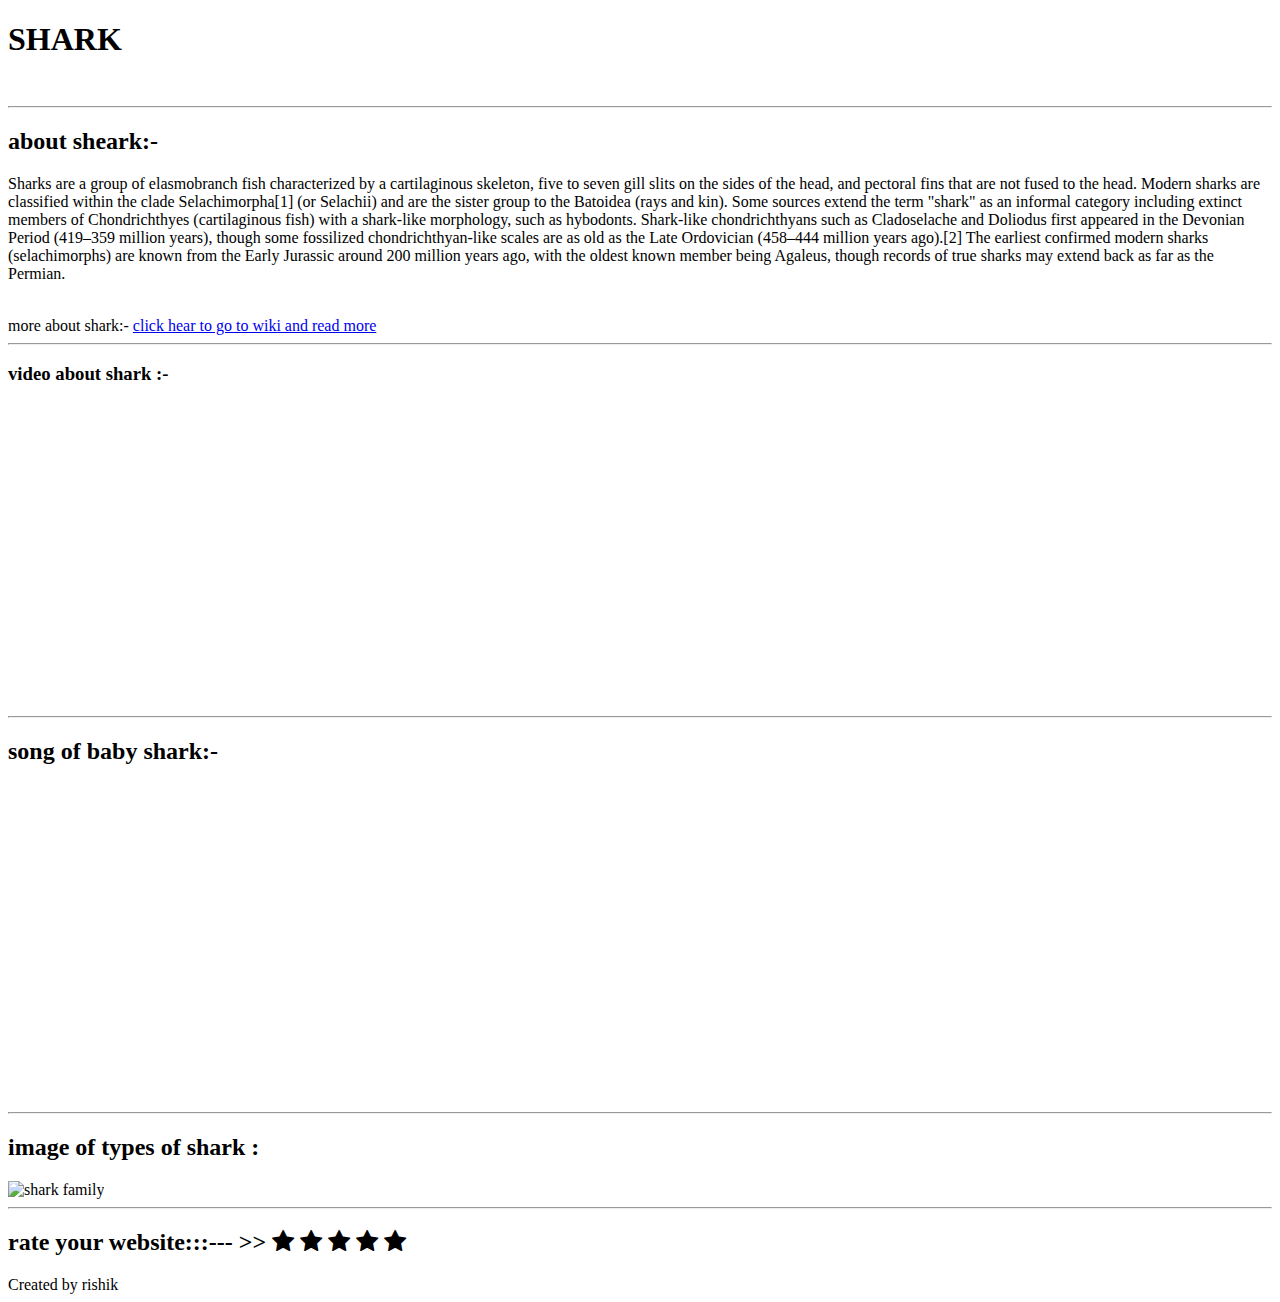
==== index.html @ 176f5522 "Update and rename shark.html to index.html" ====
<!DOCTYPE html>
<html lang="en">

<head>
    <meta charset="UTF-8">
    <meta name="viewport" content="width=device-width, initial-scale=1.0">
    <title>Shark</title>
    <link rel="stylesheet" href="index.css">
</head>

<body>
    <div>
        <h1 id="title">SHARK</h1><br>
        <hr>
        <h2 id="title2">about sheark:- </h2>
        <p>Sharks are a group of elasmobranch fish characterized by a cartilaginous skeleton, five to
            seven gill slits on the sides of the head, and pectoral fins that are not fused to the head. Modern sharks
            are classified within the clade Selachimorpha[1] (or Selachii) and are the sister group to the Batoidea
            (rays and kin). Some sources extend the term "shark" as an informal category including extinct members of
            Chondrichthyes (cartilaginous fish) with a shark-like morphology, such as hybodonts. Shark-like
            chondrichthyans such as Cladoselache and Doliodus first appeared in the Devonian Period (419–359 million
            years), though some fossilized chondrichthyan-like scales are as old as the Late Ordovician (458–444 million
            years ago).[2] The earliest confirmed modern sharks (selachimorphs) are known from the Early Jurassic around
            200 million years ago, with the oldest known member being Agaleus, though records of true sharks may extend
            back as far as the Permian.
        </p>
        <br>
        more about shark:- <a href="https://en.wikipedia.org/wiki/Shark">click hear to go to wiki and read more</a>
        <br>
        <hr>

        <h3>video about shark :-</h3>
        <iframe width="400" height="300" src="https://www.youtube.com/embed/kl9qJMpoYqs?si=QZhd_ka6lxqIgC1A"
            title="YouTube video player" frameborder="0"
            allow="accelerometer; autoplay; clipboard-write; encrypted-media; gyroscope; picture-in-picture; web-share"
            referrerpolicy="strict-origin-when-cross-origin" allowfullscreen></iframe><br>
        <hr>

        <h2>song of baby shark:- </h2>
        <iframe width="560" height="315" src="https://www.youtube.com/embed/020g-0hhCAU?si=1YH7g-oCiNYouA5F"
            title="YouTube video player" frameborder="0"
            allow="accelerometer; autoplay; clipboard-write; encrypted-media; gyroscope; picture-in-picture; web-share"
            referrerpolicy="strict-origin-when-cross-origin" allowfullscreen></iframe><br>
        <hr>
        <h2>image of types of shark : </h2>
        <img src="https://www.animalspot.net/wp-content/uploads/2019/10/Types-of-Sharks.jpg" width="800"
            alt="shark family ">
        <br>
        <hr>

        <h2>rate your website:::--- >>
            <link rel="stylesheet"
                href="https://cdnjs.cloudflare.com/ajax/libs/font-awesome/4.7.0/css/font-awesome.min.css">

            <span class="fa fa-star checked"></span>
            <span class="fa fa-star checked"></span>
            <span class="fa fa-star checked"></span>
            <span class="fa fa-star checked"></span>
            <span class="fa fa-star checked"></span>

        </h2>
        </h2>

    <footer>
        Created by rishik
    </footer>




    </div>
</body>

</html>
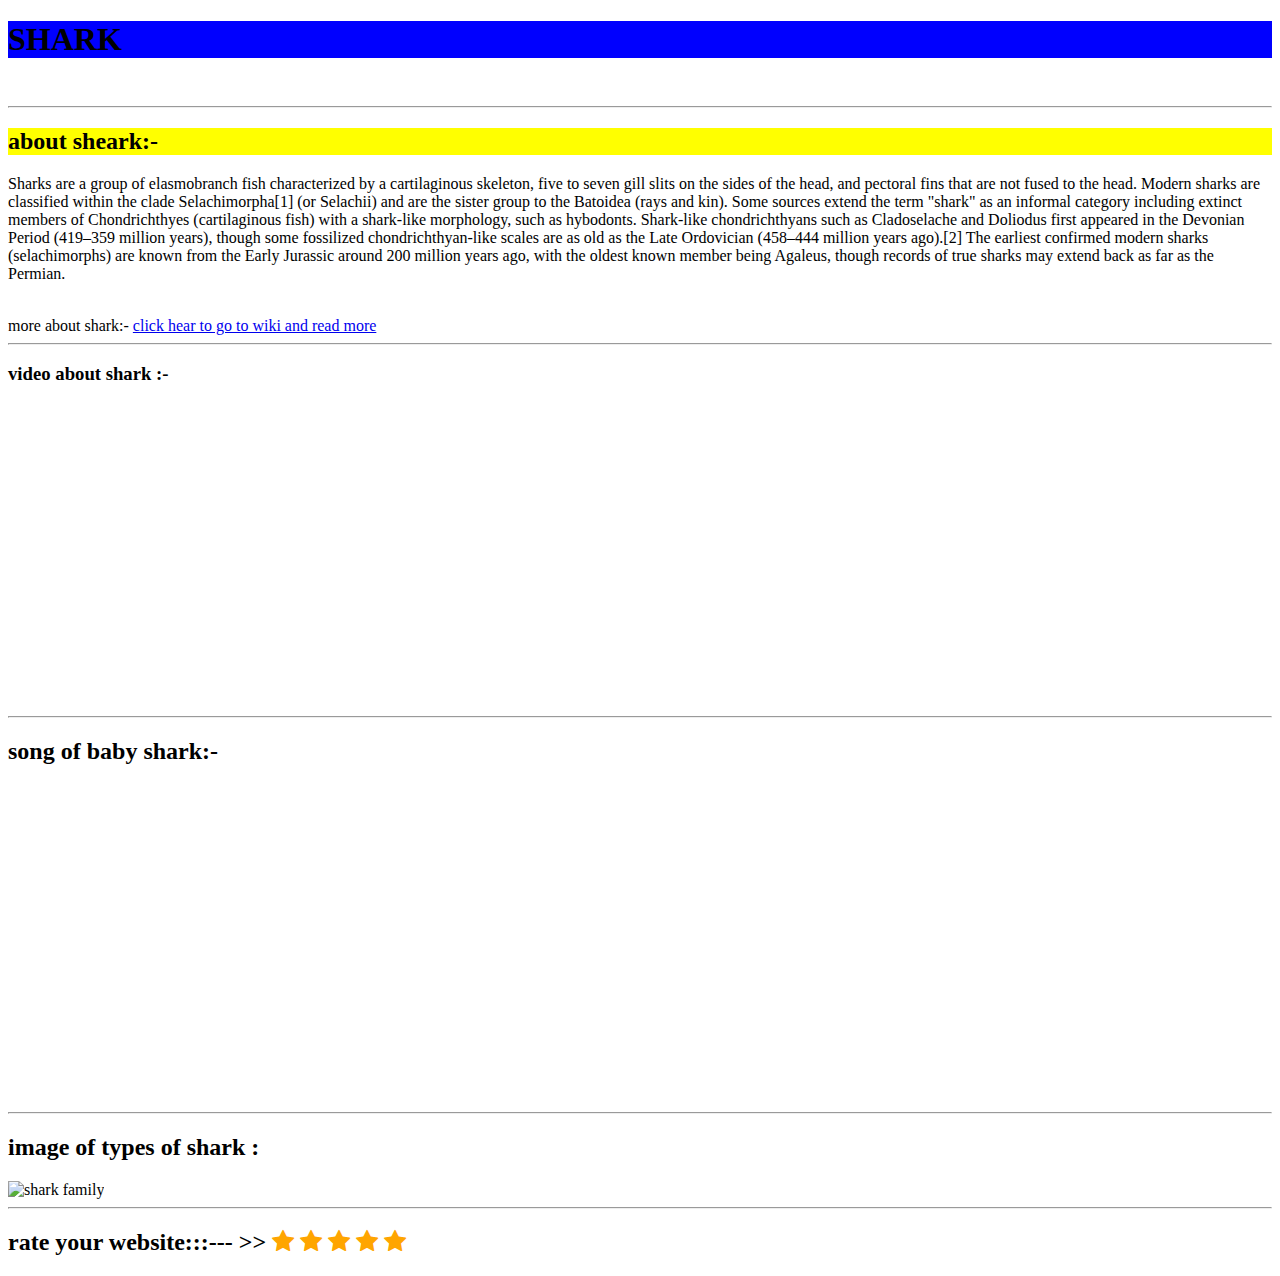
==== commit 372a0967: "Update index.html" ====
--- a/index.html
+++ b/index.html
@@ -4,8 +4,8 @@
 <head>
     <meta charset="UTF-8">
     <meta name="viewport" content="width=device-width, initial-scale=1.0">
-    <title>Shark</title>
-    <link rel="stylesheet" href="index.css">
+    <title>Document</title>
+    <link rel="stylesheet" href="shark.css">
 </head>
 
 <body>
@@ -61,9 +61,7 @@
         </h2>
         </h2>
 
-    <footer>
-        Created by rishik
-    </footer>
+
 
 
 
--- a/shark.css
+++ b/shark.css
@@ -0,0 +1,16 @@
+.checked {
+    color: orange;
+  }
+
+
+body{
+    background-color: rgb(256, 256, 256)
+}
+
+#title{
+    background-color: blue;
+}
+
+#title2{
+    background-color: yellow;
+}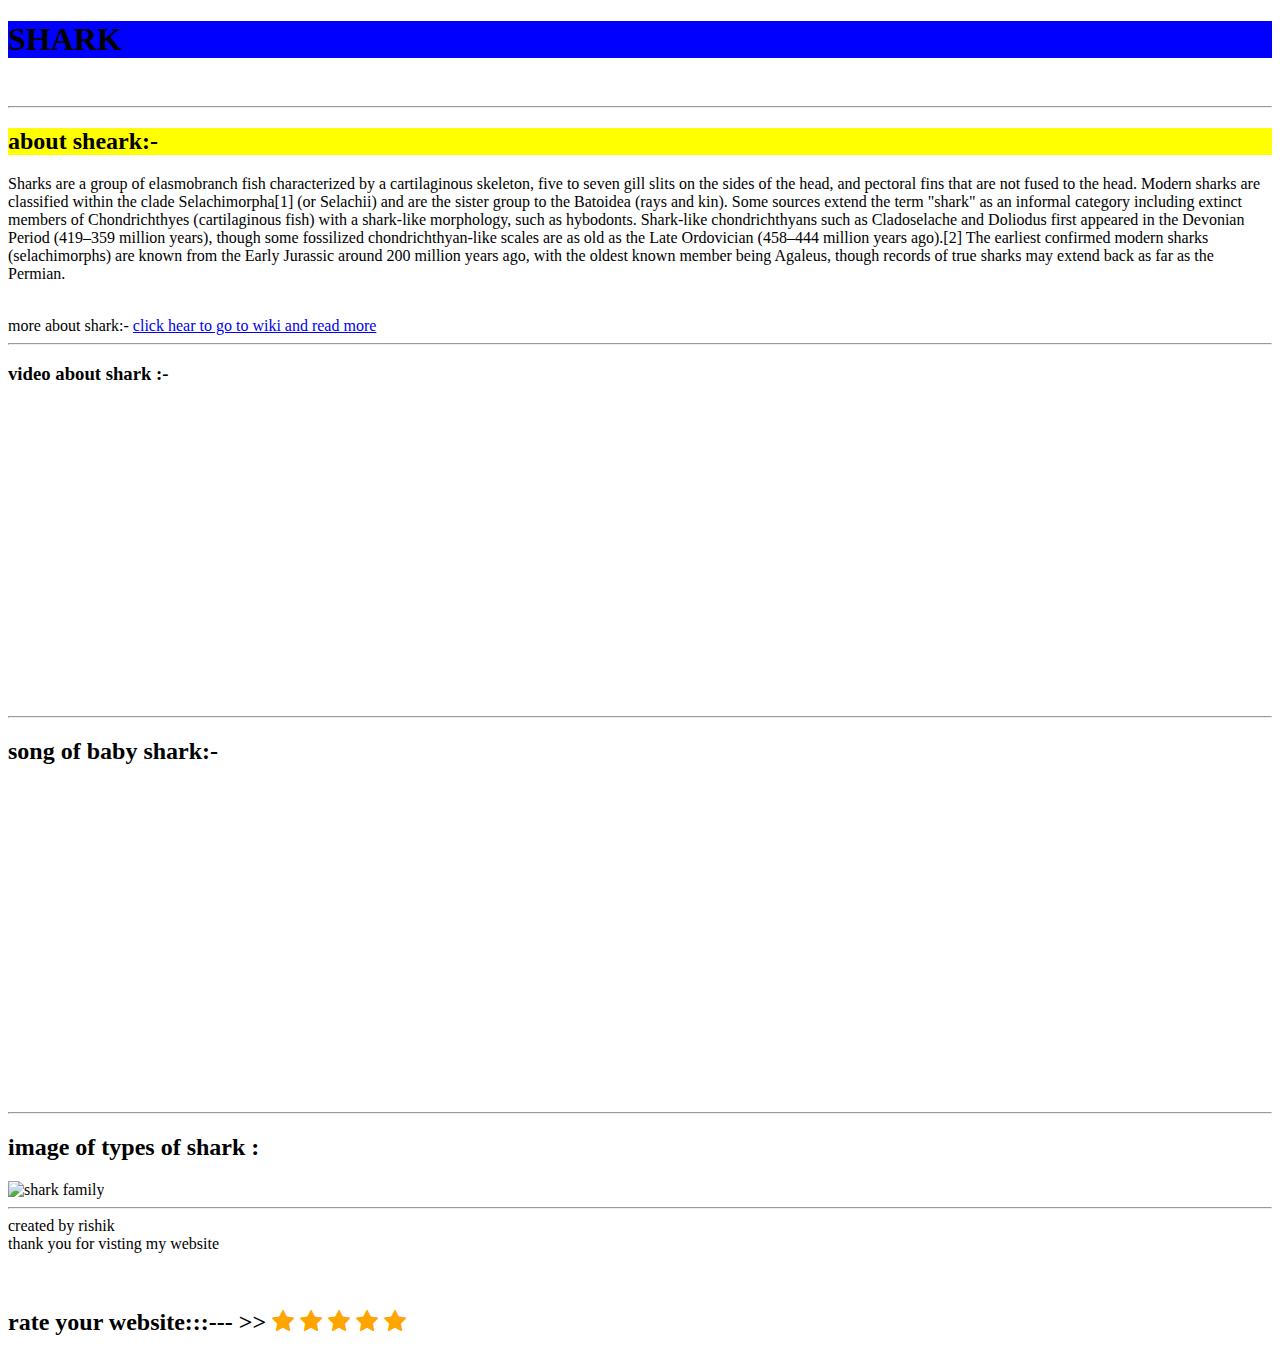
==== commit 5f6c91ff: "Update index.html" ====
--- a/index.html
+++ b/index.html
@@ -5,7 +5,7 @@
     <meta charset="UTF-8">
     <meta name="viewport" content="width=device-width, initial-scale=1.0">
     <title>Document</title>
-    <link rel="stylesheet" href="shark.css">
+    <link rel="stylesheet" href="index.css">
 </head>
 
 <body>
@@ -48,6 +48,16 @@
         <br>
         <hr>
 
+                <footer>
+            created by rishik
+        </footer>
+        <div>
+            thank you for visting my website
+        </div>
+
+        <br>
+        <br>
+        
         <h2>rate your website:::--- >>
             <link rel="stylesheet"
                 href="https://cdnjs.cloudflare.com/ajax/libs/font-awesome/4.7.0/css/font-awesome.min.css">
@@ -65,7 +75,6 @@
 
 
 
-
     </div>
 </body>
 
--- a/index.css
+++ b/index.css
@@ -0,0 +1,16 @@
+.checked {
+    color: orange;
+  }
+
+
+body{
+    background-color: rgb(256, 256, 256)
+}
+
+#title{
+    background-color: blue;
+}
+
+#title2{
+    background-color: yellow;
+}
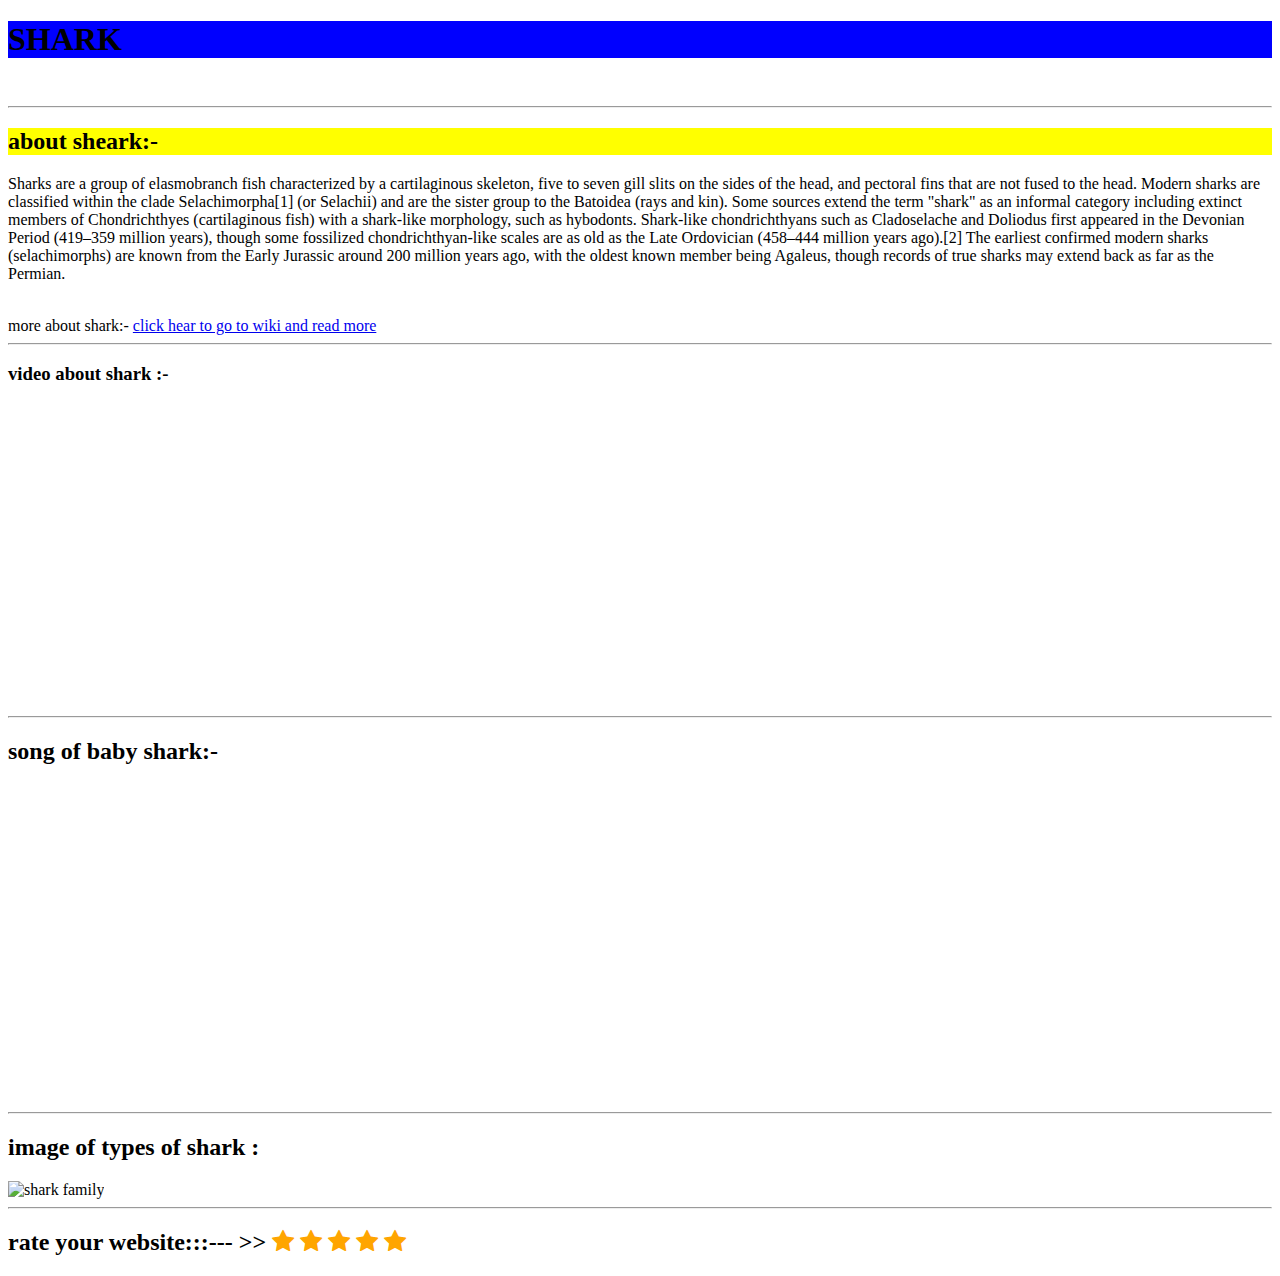
==== commit 8b2f18cd: "Update index.html" ====
--- a/index.html
+++ b/index.html
@@ -5,7 +5,9 @@
     <meta charset="UTF-8">
     <meta name="viewport" content="width=device-width, initial-scale=1.0">
     <title>Document</title>
-    <link rel="stylesheet" href="index.css">
+    <link rel="stylesheet" href="shark.css">
+    <link rel="icon"
+    href="https://media.istockphoto.com/id/1060593828/vector/smiling-shark-cartoon-mascot-character-with-sunglasses.jpg?s=612x612&w=0&k=20&c=A-7k3nzsWsy46n0vIXiFqlwwCKZBoLWottkduq03Fvc=">
 </head>
 
 <body>
@@ -48,16 +50,6 @@
         <br>
         <hr>
 
-                <footer>
-            created by rishik
-        </footer>
-        <div>
-            thank you for visting my website
-        </div>
-
-        <br>
-        <br>
-        
         <h2>rate your website:::--- >>
             <link rel="stylesheet"
                 href="https://cdnjs.cloudflare.com/ajax/libs/font-awesome/4.7.0/css/font-awesome.min.css">
@@ -75,6 +67,7 @@
 
 
 
+
     </div>
 </body>
 
--- a/shark.css
+++ b/shark.css
@@ -0,0 +1,16 @@
+.checked {
+    color: orange;
+  }
+
+
+body{
+    background-color: rgb(256, 256, 256)
+}
+
+#title{
+    background-color: blue;
+}
+
+#title2{
+    background-color: yellow;
+}